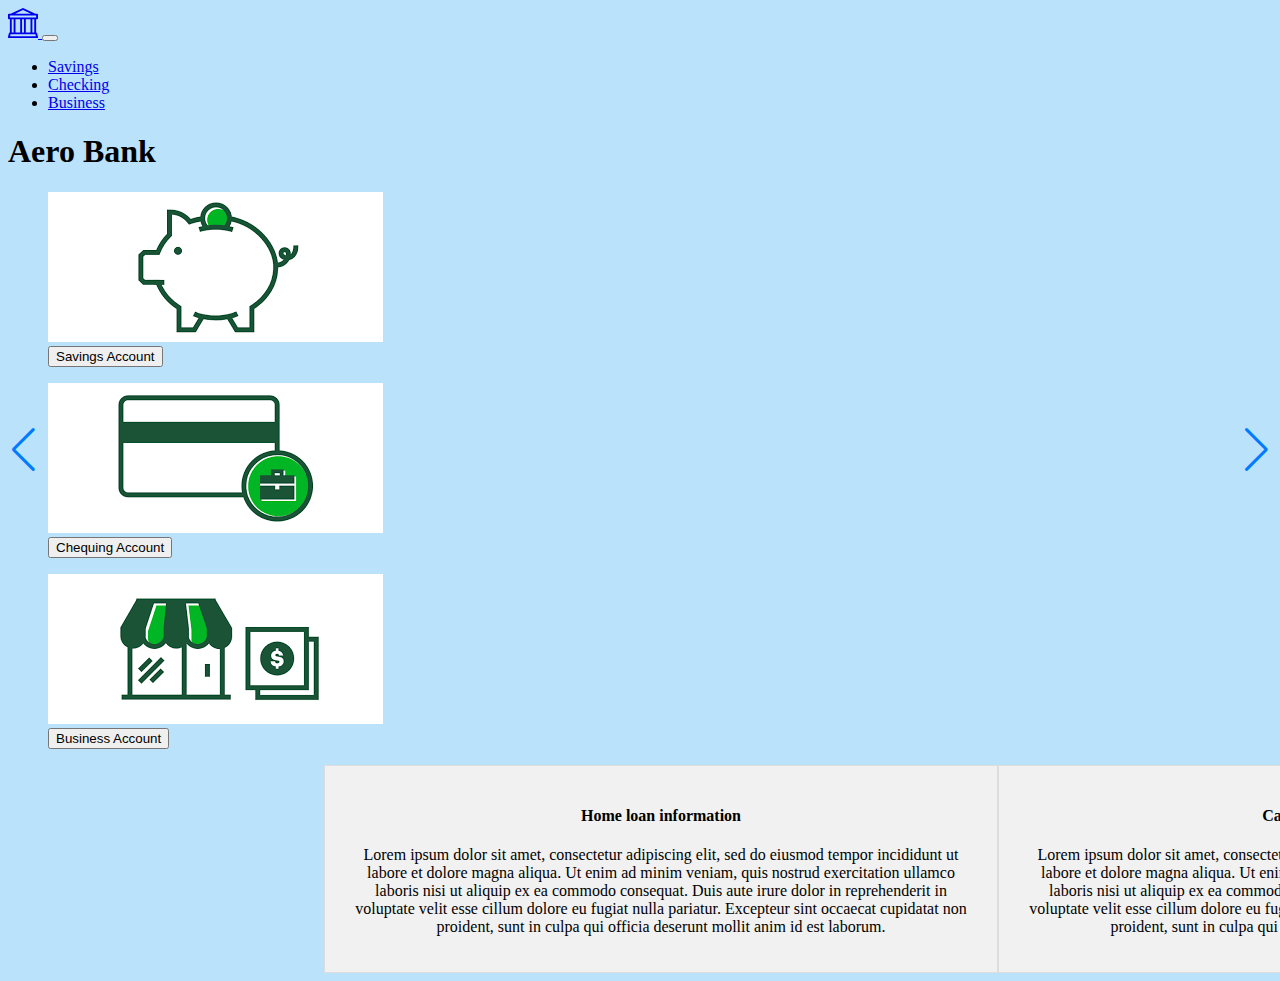
==== final_estacimo_0825062/bank.html @ ff8c19cb "Add files via upload" ====
<!DOCTYPE html>
<html lang="en">
 <head>
    <meta charset="UTF-8" >
	<meta name="viewport" content="width=device-width, initial-scale=1.0">
    <title>Aero Bank</title>
    
    <link href="https://cdn.jsdelivr.net/npm/bootstrap@5.2.2/dist/css/bootstrap.min.css" rel="stylesheet" integrity="sha384-Zenh87qX5JnK2Jl0vWa8Ck2rdkQ2Bzep5IDxbcnCeuOxjzrPF/et3URy9Bv1WTRi" crossorigin="anonymous">
    <script src="https://code.jquery.com/jquery-3.5.1.min.js" integrity="sha256-9/aliU8dGd2tb6OSsuzixeV4y/faTqgFtohetphbbj0=" crossorigin="anonymous"></script>
    <script src="https://cdn.jsdelivr.net/npm/@popperjs/core@2.11.8/dist/umd/popper.min.js" integrity="sha384-I7E8VVD/ismYTF4hNIPjVp/Zjvgyol6VFvRkX/vR+Vc4jQkC+hVqc2pM8ODewa9r" crossorigin="anonymous"></script>
    <script src="https://cdn.jsdelivr.net/npm/bootstrap@5.3.2/dist/js/bootstrap.min.js" integrity="sha384-BBtl+eGJRgqQAUMxJ7pMwbEyER4l1g+O15P+16Ep7Q9Q+zqX6gSbd85u4mG4QzX+" crossorigin="anonymous"></script>
    <link rel="stylesheet" href="swiper/swiper.css">
    <link rel="stylesheet" href="https://cdn.jsdelivr.net/npm/swiper@11/swiper-bundle.min.css"/>
 </head>
 <style>
    body {
			background-color: #c9ffc6;
		}
		@media screen and (min-width: 601px) {
			body {
				background-color:#fff;
			}
		}
		
		@media screen and (min-width: 1025px) {
			body {
				background-color: #bbe2fb;
			}
		}
 </style>
 
 <body>
   <header>
        <nav class="navbar navbar-expand-lg navbar-dark bg-primary">
			<div class="container-fluid">
                
				<a href="#" class="navbar-brand"><svg xmlns="http://www.w3.org/2000/svg" width="30" height="30" fill="currentColor" class="bi bi-bank" viewBox="0 0 16 16">
                    <path d="m8 0 6.61 3h.89a.5.5 0 0 1 .5.5v2a.5.5 0 0 1-.5.5H15v7a.5.5 0 0 1 .485.38l.5 2a.498.498 0 0 1-.485.62H.5a.498.498 0 0 1-.485-.62l.5-2A.501.501 0 0 1 1 13V6H.5a.5.5 0 0 1-.5-.5v-2A.5.5 0 0 1 .5 3h.89zM3.777 3h8.447L8 1zM2 6v7h1V6zm2 0v7h2.5V6zm3.5 0v7h1V6zm2 0v7H12V6zM13 6v7h1V6zm2-1V4H1v1zm-.39 9H1.39l-.25 1h13.72l-.25-1Z"/>
                    </svg>
                </a>
				
				<button class="navbar-toggler" type="button" data-bs-toggle="collapse" data-bs-target="#navbarNav" aria-controls="navbarNav" aria-expanded="false" aria-label="Toggle navigation">
					<span class="navbar-toggler-icon"></span>
				</button>
				
				<div class="collapse navbar-collapse justify-content-end" id="navbarNav">
                        <ul class="navbar-nav">
                            <li class="nav-item">
                                <a class="nav-link" href="#Home">Savings</a>
                            </li>
                            <li class="nav-item">
                                <a class="nav-link" href="#About">Checking</a>
                            </li>
                            <li class="nav-item">
                                <a class="nav-link" href="#Contact">Business</a>
                            </li> 
							
	
                        </ul>
                </div>
			</div>	
        </nav>
    </header>

    <h1 class="text-success text-center my-5">Aero Bank</h1>
	
    <div class="d-flex justify-content-center my-5">
    <figure class="figure col-3 d-flex flex-column">
        <img src="img/savings.png" class="figure-img img-fluid rounded" alt="Savings Account">
        <figcaption class="figure-caption">
            <button type="button" class="btn btn-success" data-bs-toggle="popover" data-bs-placement="bottom" data-bs-title="Savings Account" 
            data-bs-content="A savings account is a deposit account held at a financial institution that provides
            security for your principal and a modest interest rate.">Savings Account</button>
        </figcaption>
    </figure>

    <figure class="figure col-3 d-flex flex-column">
        <img src="img/chequing.png" class="figure-img img-fluid rounded" alt="Chequing Account">
        <figcaption class="figure-caption"><button type="button" class="btn btn-success" data-bs-toggle="popover"  data-bs-placement="bottom" data-bs-title="Chequing Account" 
            data-bs-content="A chequing account is a spending account that you can use every day to pay bills or for day-to-day purchases. ">Chequing
            Account</button>
        </figcaption>
    </figure>

    <figure class="figure col-3 d-flex flex-column">
        <img src="img/business.png" class="figure-img img-fluid rounded" alt="Business Account">
        <figcaption class="figure-caption"><button type="button" class="btn btn-success" data-bs-toggle="popover" data-bs-placement="bottom" data-bs-title="Business Account" 
            data-bs-content="A business bank account is a bank account that you open in your company's name and that you use exclusively to handle
            your business-related transactions.">Business Account</button>
        </figcaption>
    </figure>
    </div>


    <div class="swiper-container">
        <div class="swiper-wrapper">
            <div class="swiper-slide bg-light border-success">
                <section>
                    <h4 class="text-primary mb-3">Home loan information</h4>
                    <p>Lorem ipsum dolor sit amet, consectetur adipiscing elit, sed do eiusmod tempor incididunt ut labore et dolore magna aliqua. 
                    Ut enim ad minim veniam, quis nostrud exercitation ullamco laboris nisi ut aliquip ex ea commodo consequat. Duis aute irure dolor in
                    reprehenderit in voluptate velit esse cillum dolore eu fugiat nulla pariatur. Excepteur sint occaecat cupidatat non proident, sunt in
                    culpa qui officia deserunt mollit anim id est laborum.</p>
                </section>
            </div>
            <div class="swiper-slide bg-light border-success">
                <section>
                    <h4 class="text-primary mb-3">Car loan information</h4>
                    <p>Lorem ipsum dolor sit amet, consectetur adipiscing elit, sed do eiusmod tempor incididunt ut labore et dolore magna aliqua. 
                    Ut enim ad minim veniam, quis nostrud exercitation ullamco laboris nisi ut aliquip ex ea commodo consequat. Duis aute irure dolor in
                    reprehenderit in voluptate velit esse cillum dolore eu fugiat nulla pariatur. Excepteur sint occaecat cupidatat non proident, sunt in
                    culpa qui officia deserunt mollit anim id est laborum.</p>
                </section>
            </div>
        </div>
        <div class="swiper-button-next"></div>
        <div class="swiper-button-prev"></div>
    </div>
    <script src="https://cdn.jsdelivr.net/npm/swiper@11/swiper-bundle.min.js"></script>
    <script src="swiper/swiper.js"></script>
    <script>
         const popoverTriggerList = document.querySelectorAll('[data-bs-toggle="popover"]')
         const popoverList = [...popoverTriggerList].map(popoverTriggerEl => new bootstrap.Popover(popoverTriggerEl))
    </script>
 </body>
</html>
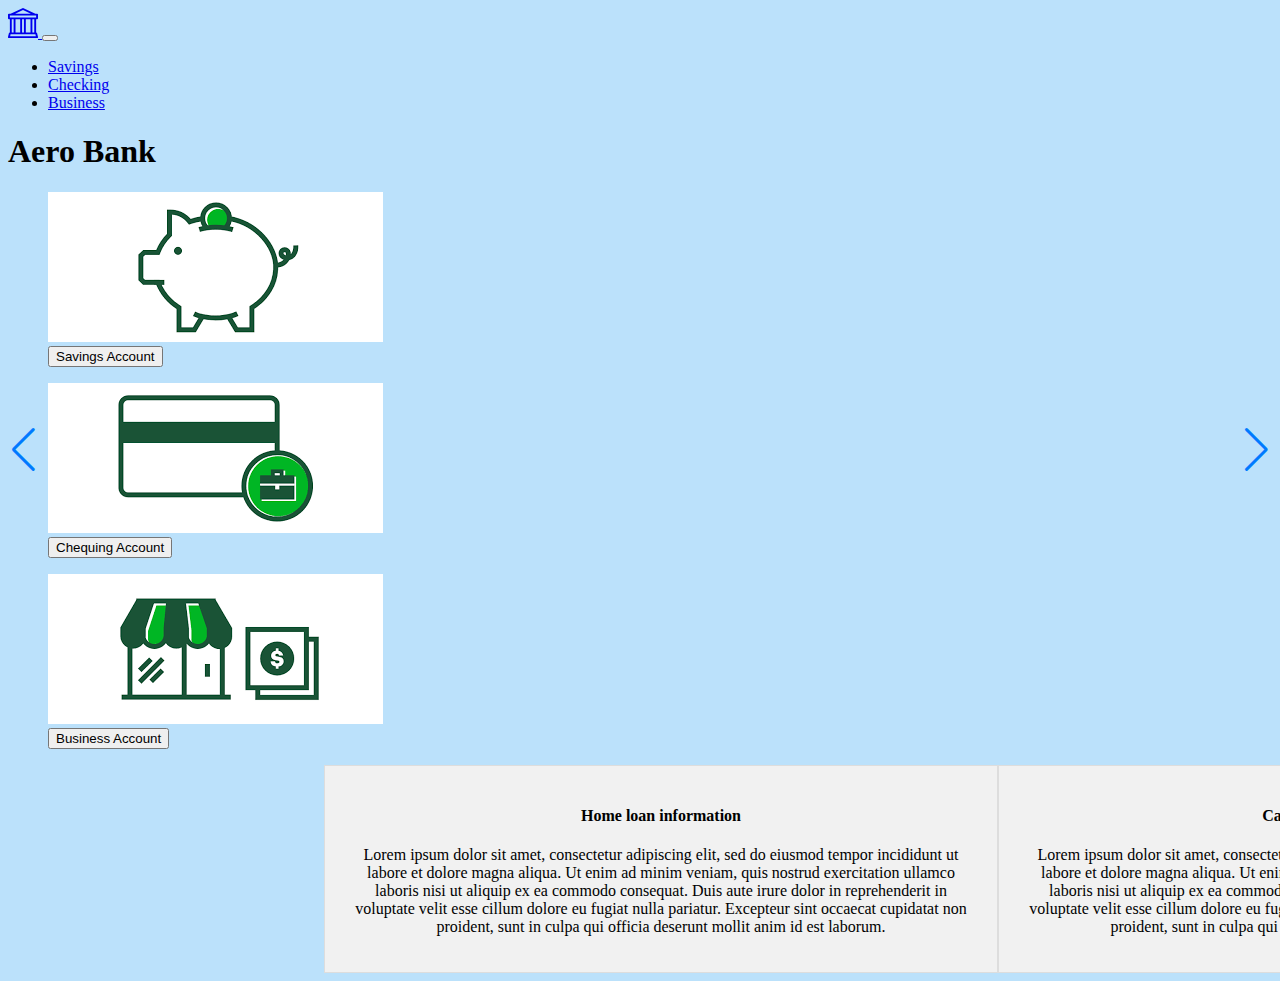
==== commit fff43f71: "Add files via upload" ====
--- a/final_estacimo_0825062/bank.html
+++ b/final_estacimo_0825062/bank.html
@@ -24,7 +24,7 @@
 		
 		@media screen and (min-width: 1025px) {
 			body {
-				background-color: #bbe2fb;
+				background-color: #bbe1fb;
 			}
 		}
  </style>
@@ -64,7 +64,7 @@
 
     <h1 class="text-success text-center my-5">Aero Bank</h1>
 	
-    <div class="d-flex justify-content-center my-5">
+    <div class="d-flex justify-content-around my-5">
     <figure class="figure col-3 d-flex flex-column">
         <img src="img/savings.png" class="figure-img img-fluid rounded" alt="Savings Account">
         <figcaption class="figure-caption">
